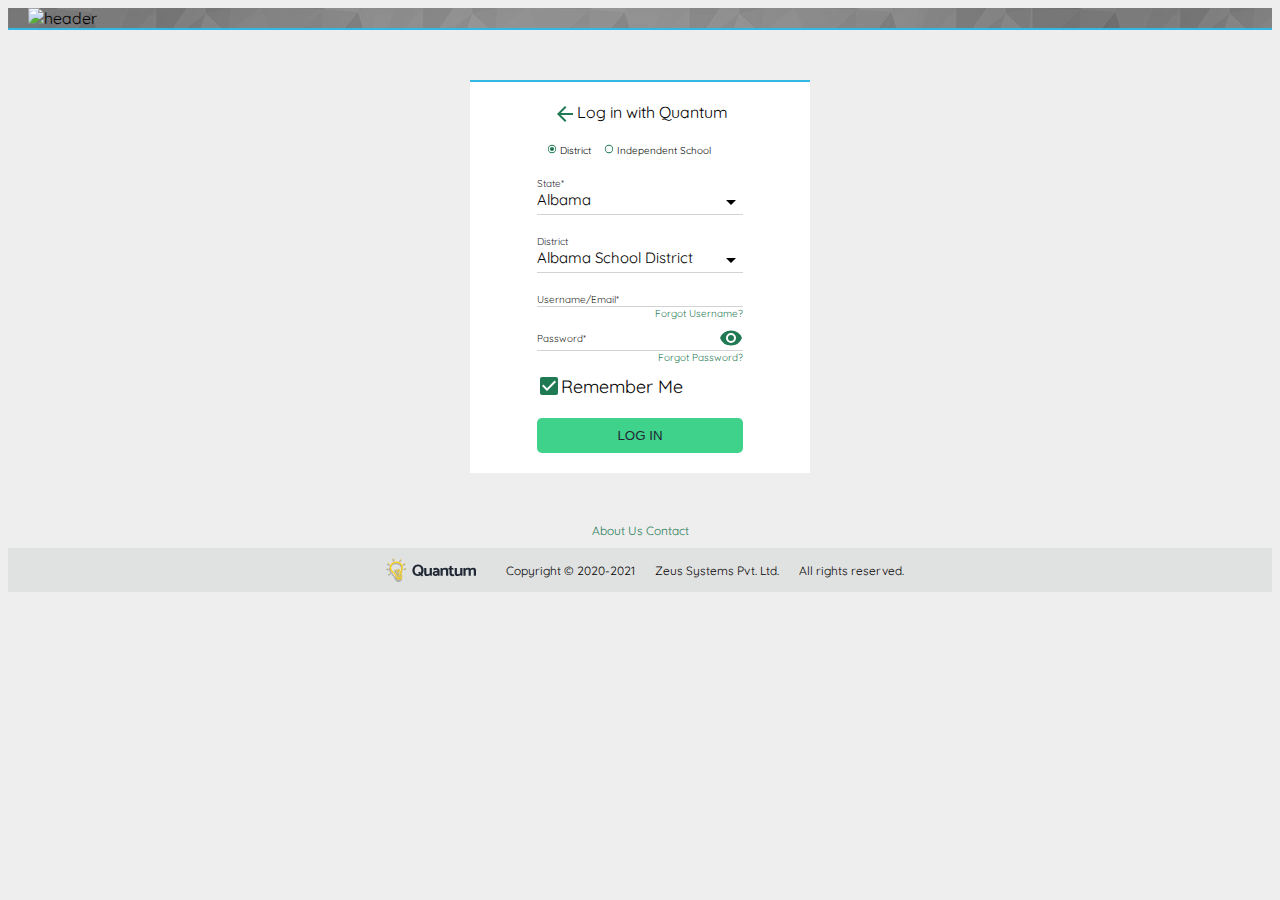
==== task4 quantumscreen/login.html @ 069e8afe "first commit" ====
<!DOCTYPE html>
<html lang="en">

<head>
    <meta charset="UTF-8" />
    <meta http-equiv="X-UA-Compatible" content="IE=edge" />
    <meta name="viewport" content="width=device-width, initial-scale=1.0" />
    <title>Document</title>
    <link rel="stylesheet" href="index.css" />
</head>

<body>
    <div class="container">
        <div id="header">
            <img src="/image/quantum/icons/logo used in header.svg" alt="header" />
        </div>
        <div class="login-body">
            <div class="b-header">
                <div class="back">
                    <img src="image/quantum/icons/back.svg" alt="back" />
                </div>
                <span class="bh">Log in with Quantum</span>
            </div>
            <div class="datas">
                <div class="radi">
                    <img src="image/quantum/icons/radio-button-on.svg" alt="on" />
                    <span>District</span>
                    <img src="image/quantum/icons/radio-button-off.svg" alt="off" />
                    <span>Independent School</span>
                </div>
                <div class="texts">State*</div>
                <div class="inputs">
                    <span>Albama</span>
                    <img src="image/quantum/icons/arrow-down.svg" alt="down" />
                </div>
                <div class="texts">District</div>
                <div class="inputs">
                    <span>Albama School District</span>
                    <img src="image/quantum/icons/arrow-down.svg" alt="down" />
                </div>
                <div class="inputs1">
                    <span>Username/Email*</span>
                </div>
                <div class="green">
                    <span>Forgot Username?</span>
                </div>
                <div class="inputs1">
                    <span>Password*</span>
                    <img src="image/quantum/icons/preview.svg" alt="down" />
                </div>
                <div class="green">
                    <span>Forgot Password?</span>
                </div>
                <div class="inputs2">
                    <img src="image/quantum/icons/checkbox-checked.svg" alt="" />
                    <span>Remember Me</span>
                </div>
                <button>LOG IN</button>
            </div>
        </div>
        <div class="b-footer">
            <span>About Us</span>
            <span>Contact</span>
        </div>
        <div id="footer">
            <img src="image/quantum/icons/logo used in footer.svg" alt="" />
            <span>Copyright © 2020-2021</span>
            <span>Zeus Systems Pvt. Ltd.</span>
            <span>All rights reserved.</span>
        </div>
    </div>
</body>

</html>
---- task4 quantumscreen/index.css ----
@font-face {
    font-family: myFirstFont;
    src: url(image/quantum/Quicksand/Quicksand-VariableFont_wght.ttf);
}

body {
    background-color: #EEEEEE;
    font-family: myFirstFont;
}

#header {
    background-image: url("image/quantum/headerback.png");
    border-bottom: 2px solid #31B9E4;
    padding-left: 20px;
}

.b-header {
    display: flex;
}

.bh {
    margin-left: auto;
    margin-right: auto;
}

.back {
    justify-self: left;
}

.radi {
    padding-top: 14px;
    align-items: center;
    font-size: 10px;
}

.radi img {
    width: 10px;
    height: 10px;
    padding-left: 10px;
}

.inputs {
    font-size: 15px;
    color: #000000;
    border-bottom: 1px solid #37363638;
    margin-bottom: 20px;
    display: flex;
    justify-content: space-between;
}

.inputs1 {
    font-size: 10px;
    color: #020000ec;
    border-bottom: 1px solid #37363638;
    display: flex;
    justify-content: space-between;
    align-items: center;
    margin-top: 6px;
}

.inputs2 {
    font-size: 18px;
    color: #000000;
    margin-bottom: 10px;
    margin-top: 10px;
    display: flex;
    justify-content: left;
    align-items: center;
}

.green {
    color: #1F7A54;
    text-align: right;
    font-size: 10px;
}

.texts {
    font-size: 10px;
    margin-top: 20px;
    color: #1F2834;
}

button {
    background-color: #3FD28B;
    border: 0px;
    color: #1F2834;
    padding: 10px 80px;
    border-radius: 5px;
    margin-top: 10px;
    justify-self: center;
}

.login-body {
    margin-top: 50px;
    border-top: 2px solid #31B9E4;
    align-items: center;
    justify-items: center;
    background-color: #FFFFFF;
    width: 300px;
    padding: 20px;
    margin-left: auto;
    margin-right: auto;
    margin-bottom: 50px;
}

.b-footer {
    color: #1F7A54;
    font-size: 12px;
    text-align: center;
    column-gap: 10px;
    margin-top: auto;
    margin-bottom: 10px;
}

#footer {
    background-color: #E0E1E1;
    display: flex;
    font-size: 12px;
    align-items: center;
    column-gap: 20px;
    justify-content: center;
    padding-left: auto;
    padding-right: auto;
}

#footer img {
    padding: 10px;
}


/* 
.login-body {
    display: flex;
    flex-direction: column;
    column-gap: 20px;
    align-items: center;
    border-top: 2px solid #31B9E4;
    background-color: #FFFFFF;
    margin-left: auto;
    margin-right: auto;
    margin-top: 50px;
    text-align: center;
    width: 50%;
    padding: 20px;
}

.b-header {
    margin-top: 20px;
    font-size: 24px;
}

.back {
    margin-right: auto;
}

.datas {
    padding: 0%;
}

.radi {
    align-content: center;
}

.forgot {
    color: #1F7A54;
    text-align: right;
    font-size: 15px;
}

button {
    background-color: #3FD28B;
    border: 0px;
    color: #1F2834;
    padding: 10px 80px;
}

.input {
    align-items: center;
    justify-content: space-between;
} */
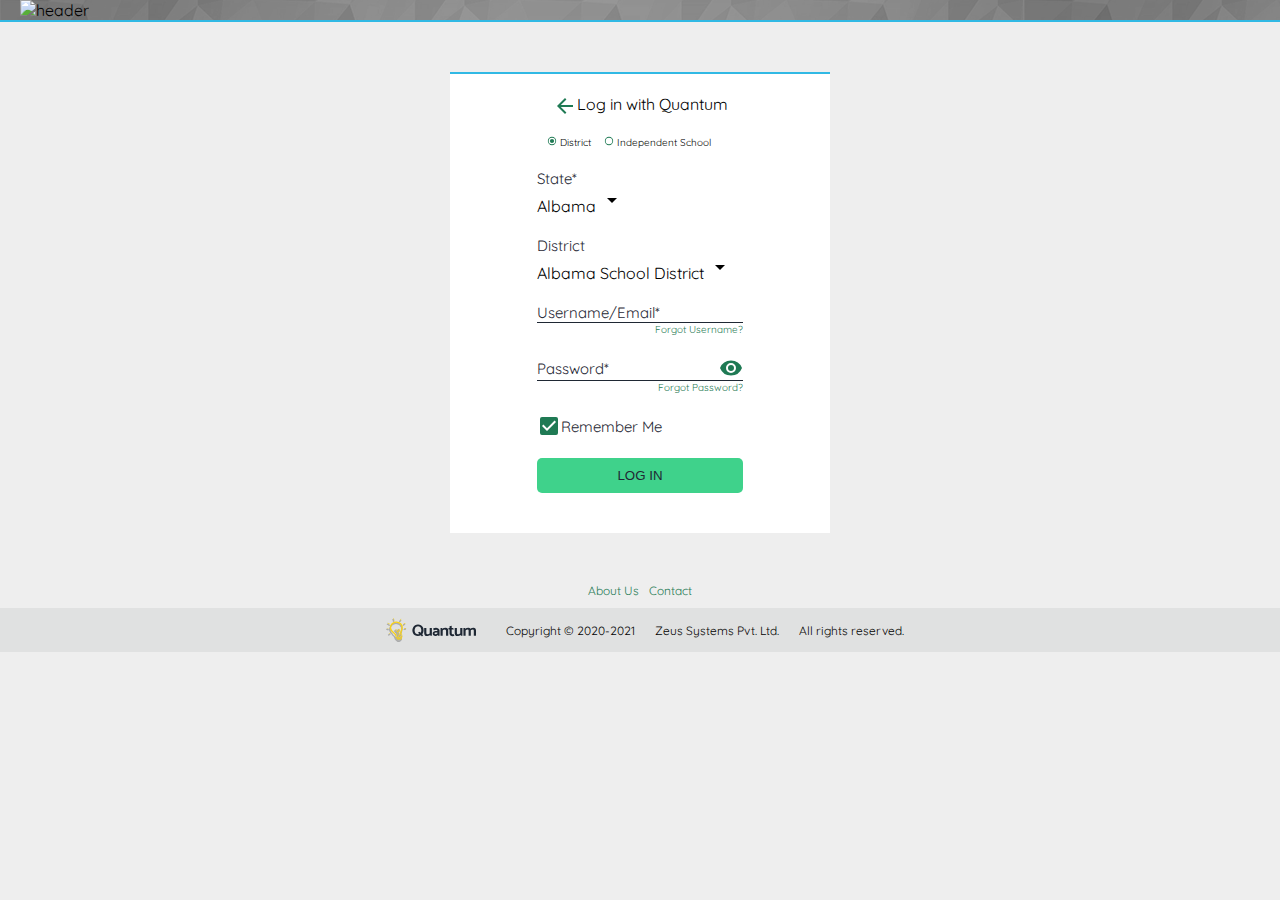
==== commit d9069b13: "task 4 quantum screen with scss" ====
--- a/task4 quantumscreen/login.html
+++ b/task4 quantumscreen/login.html
@@ -6,7 +6,7 @@
     <meta http-equiv="X-UA-Compatible" content="IE=edge" />
     <meta name="viewport" content="width=device-width, initial-scale=1.0" />
     <title>Document</title>
-    <link rel="stylesheet" href="index.css" />
+    <link rel="stylesheet" href="style.css" />
 </head>
 
 <body>
@@ -19,7 +19,7 @@
                 <div class="back">
                     <img src="image/quantum/icons/back.svg" alt="back" />
                 </div>
-                <span class="bh">Log in with Quantum</span>
+                <span>Log in with Quantum</span>
             </div>
             <div class="datas">
                 <div class="radi">
--- a/task4 quantumscreen/style.css
+++ b/task4 quantumscreen/style.css
@@ -0,0 +1,338 @@
+@font-face {
+  font-family: myFirstFont;
+  src: url(image/quantum/Quicksand/Quicksand-VariableFont_wght.ttf);
+}
+body {
+  background-color: #EEEEEE;
+  font-family: myFirstFont;
+  margin: 0px;
+  padding: 0px;
+}
+
+#header {
+  background-image: url("image/quantum/headerback.png");
+  border-bottom: 2px solid #31B9E4;
+  padding-left: 20px;
+  display: flex;
+  align-items: center;
+}
+#header div {
+  margin-left: auto;
+}
+#header .navbar {
+  display: flex;
+  align-content: center;
+  justify-content: right;
+}
+#header .navbar .hide {
+  display: flex;
+  align-items: center;
+  justify-content: right;
+}
+#header .navbar a {
+  align-items: center;
+  color: #f2f2f2;
+  text-align: center;
+  padding: 14px 16px;
+  font-size: 17px;
+}
+#header .navbar .hamburger {
+  display: none;
+}
+#header .navbar img {
+  width: 32px;
+  height: 32px;
+  border-radius: 32px;
+}
+
+hr {
+  margin: 20px;
+}
+
+.course-class {
+  margin-top: 15px;
+  background-color: #8DDC97;
+  display: grid;
+  grid-template-columns: auto auto;
+  align-items: center;
+  padding-top: 6px;
+}
+.course-class .course-num {
+  border-bottom: 3px solid black;
+}
+.course-class .course-num div {
+  display: flex;
+  justify-content: center;
+  align-items: center;
+}
+.course-class div {
+  display: flex;
+  justify-content: center;
+  align-items: center;
+}
+.course-class div div {
+  display: flex;
+  -moz-column-gap: 8px;
+       column-gap: 8px;
+  padding: 8px;
+}
+.course-class div div .num {
+  font-weight: bolder;
+  font-size: 24px;
+}
+
+.sorting {
+  display: flex;
+  justify-content: space-between;
+  align-items: center;
+  margin-top: 20px;
+  padding: 20px 10px 0px 20px;
+}
+.sorting .showing {
+  font-size: 12px;
+  color: #666666;
+}
+.sorting select {
+  border-top: #EEEEEE;
+  border-left: #EEEEEE;
+  border-right: #EEEEEE;
+  border-bottom: 1px solid, #666666;
+  background-color: #EEEEEE;
+  font-size: 16px;
+  color: #333333;
+  font-weight: 600;
+}
+
+.courses {
+  display: grid;
+  padding: 24px;
+  -moz-column-gap: 24px;
+       column-gap: 24px;
+  row-gap: 24px;
+  grid-template-columns: auto auto;
+  grid-template-rows: auto auto;
+  align-items: center;
+  justify-content: center;
+}
+
+.course {
+  display: grid;
+  background-color: #FFFFFF;
+  grid-template-columns: repeat(12, 1fr);
+  grid-template-rows: 200px 50px;
+}
+.course .image {
+  grid-row: 1;
+  grid-column: 1/span 4;
+  height: 160px;
+  width: 130px;
+  padding-bottom: 16px;
+  padding-right: 16px;
+  padding-left: 24px;
+  padding-top: 24px;
+}
+.course .image .course-type {
+  margin: -24px 0 0 -24px;
+  display: flex;
+  justify-content: flex-start;
+  font-size: 12px;
+}
+.course .image .course-type span {
+  color: #D80000;
+  background-color: rgb(234, 167, 167);
+}
+.course .detais {
+  grid-row: 1;
+  grid-column: 5/span 8;
+  display: flex;
+  padding-top: 24px;
+  flex-direction: column;
+}
+.course .detais h3,
+.course .detais h4,
+.course .detais p {
+  margin: 0px;
+}
+.course .detais h3 {
+  line-height: 1.17em;
+  height: 2.34em;
+  overflow: hidden;
+  text-overflow: ellipsis;
+}
+.course .detais .topic {
+  display: flex;
+  padding-bottom: 7px;
+  justify-content: space-between;
+  padding-right: 20px;
+}
+.course .detais .subject {
+  display: flex;
+  justify-content: left;
+  -moz-column-gap: 15px;
+       column-gap: 15px;
+  padding-bottom: 7px;
+  font-size: 12px;
+  color: #666666;
+}
+.course .detais .unit-num {
+  font-size: 12px;
+  display: flex;
+  -moz-column-gap: 8px;
+       column-gap: 8px;
+}
+.course .detais .unit-num span {
+  font-weight: bolder;
+}
+.course .detais .classes {
+  border-bottom: 1px solid rgba(31, 40, 52, 0.4039215686);
+  margin-top: 18px;
+  display: flex;
+  justify-content: space-between;
+  align-items: center;
+  color: #000;
+  font-weight: bold;
+}
+.course .detais .numbers {
+  display: flex;
+  font-size: 12px;
+  color: #666666;
+  margin-top: 8px;
+  -moz-column-gap: 15px;
+       column-gap: 15px;
+}
+.course .icons {
+  grid-row: 2;
+  grid-column: 1/-1;
+  display: flex;
+  justify-content: space-around;
+}
+.course .icons .imag {
+  opacity: 40%;
+}
+
+.login-body {
+  display: flex;
+  justify-content: center;
+  align-items: center;
+  flex-direction: column;
+  border-top: 2px solid #31B9E4;
+  background-color: #FFFFFF;
+  width: 300px;
+  padding-top: 20px;
+  padding-bottom: 40px;
+  padding-left: 40px;
+  padding-right: 40px;
+  margin-top: 50px;
+  margin-left: auto;
+  margin-right: auto;
+  margin-bottom: 50px;
+}
+
+.b-header {
+  display: inline-flex;
+}
+
+.back {
+  margin-left: auto;
+  text-align: left;
+}
+
+.b-header span {
+  margin-left: auto;
+  margin-right: auto;
+}
+
+.radi {
+  padding-top: 14px;
+  align-items: center;
+  font-size: 10px;
+}
+.radi img {
+  width: 10px;
+  height: 10px;
+  padding-left: 10px;
+}
+
+.texts, .inputs2, .inputs1, .course .detais .classes {
+  font-size: 15px;
+  margin-top: 20px;
+  color: #1F2834;
+}
+
+.inputs1 {
+  border-bottom: 1px solid #1F2834;
+  display: flex;
+  justify-content: space-between;
+  align-items: center;
+}
+
+.inputs2 {
+  display: flex;
+  justify-content: left;
+  margin-bottom: 10px;
+  align-items: center;
+}
+
+.green {
+  color: #1F7A54;
+  text-align: right;
+  font-size: 10px;
+}
+
+.datas button {
+  background-color: #3FD28B;
+  border: 0px;
+  color: #1F2834;
+  padding: 10px 80px;
+  border-radius: 5px;
+  margin-top: 10px;
+  justify-items: center;
+}
+
+.b-footer {
+  color: #1F7A54;
+  font-size: 12px;
+  display: flex;
+  justify-content: center;
+  text-align: center;
+  -moz-column-gap: 10px;
+       column-gap: 10px;
+  margin-bottom: 10px;
+}
+
+#footer {
+  background-color: #E0E1E1;
+  display: flex;
+  font-size: 12px;
+  align-items: center;
+  -moz-column-gap: 20px;
+       column-gap: 20px;
+  justify-content: center;
+  padding-left: auto;
+  padding-right: auto;
+}
+#footer img {
+  padding: 10px;
+}
+
+@media screen and (max-width: 768px) {
+  .navbar .hamburger {
+    display: flex !important;
+  }
+  .navbar .hide {
+    display: none !important;
+    position: absolute;
+  }
+  .courses {
+    display: flex;
+    flex-direction: column;
+    justify-content: center;
+  }
+  .courses .course {
+    justify-self: center;
+    margin: 24px;
+  }
+  .courses .icons .imag {
+    opacity: 200%;
+  }
+}/*# sourceMappingURL=style.css.map */